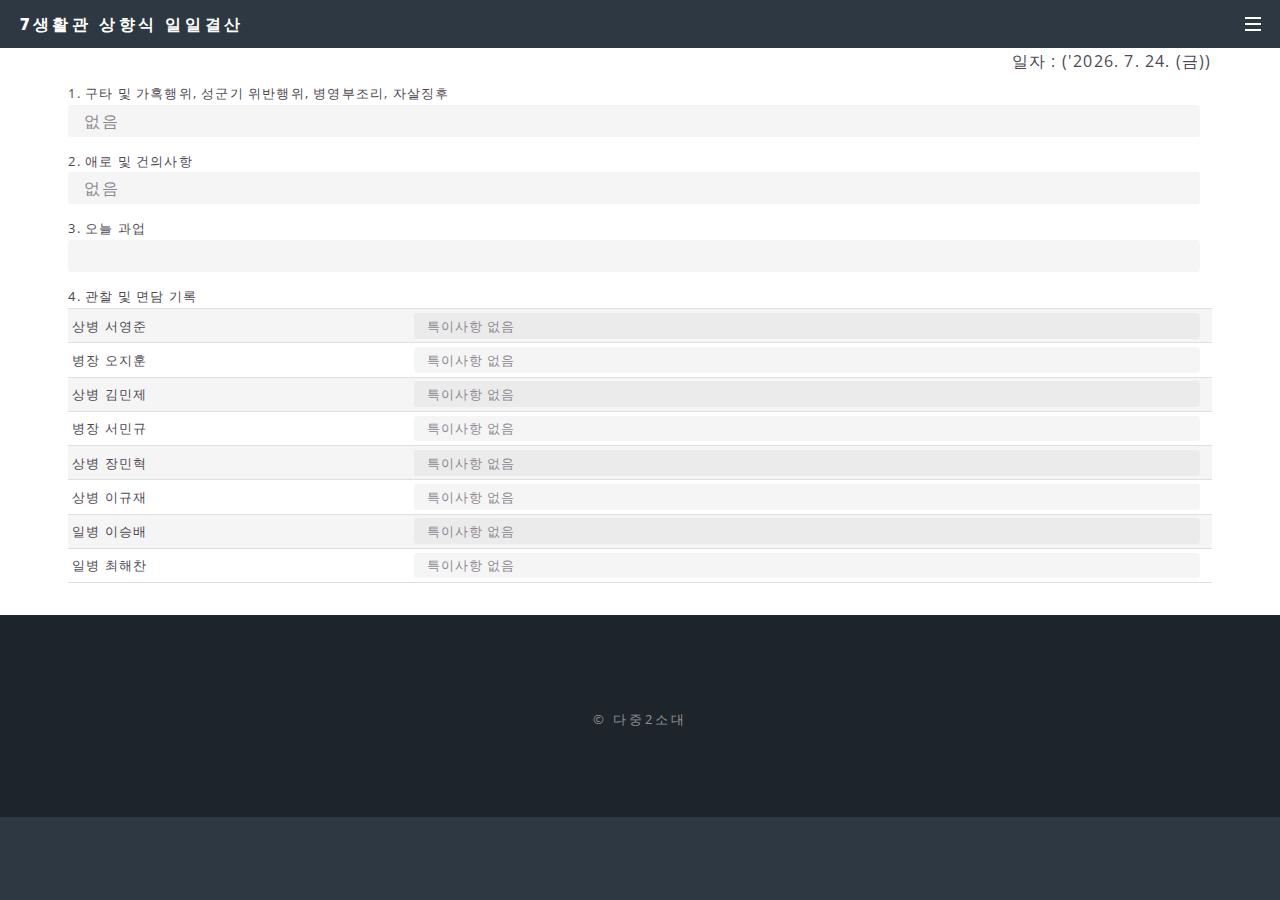
==== Src/html/Eight.html @ 2654ae2c "Create Eight.html" ====
<!--
	@File : Eight.html
	@Dev : Lim Hyun (hyunzion@gmail.com)
	@Since : 2021-04-08
-->

<!DOCTYPE HTML>
<!--
	Spectral by HTML5 UP
	html5up.net | @ajlkn
	Free for personal and commercial use under the CCA 3.0 license (html5up.net/license)
-->

<script>
	let today = new Date();
	let year = today.getFullYear();
	let month = today.getMonth() + 1;
	let date = today.getDate();
	let day_num = today.getDay();
	let day;

	switch(day_num){
		case 1:
			day = "월";
			break;
		case 2:
			day = "화";
			break;
		case 3:
			day = "수";
			break;
		case 4:
			day = "목";
			break;
		case 5:
			day = "금";
			break;
		case 6:
			day = "토";
			break;
		case 7:
			day = "일";
			break;
	}

	let date_write = "일자 : ('" + year + ". "+ month + ". " + date + ". (" + day + "))";
</script>

<html>
	<head>
		<title>Blue Star</title>
		<meta charset="utf-8" />
		<meta name="viewport" content="width=device-width, initial-scale=1, user-scalable=no" />
		<link rel="stylesheet" href="assets/css/main.css" />
		<noscript><link rel="stylesheet" href="assets/css/noscript.css" /></noscript>
	</head>
	<body class="is-preload">

		<!-- Page Wrapper -->
			<div id="page-wrapper">

				<!-- Header -->
					<header id="header">
						<h1><a href="index.html">7생활관 상향식 일일결산</a></h1>
						<nav id="nav">
							<ul>
								<li class="special">
									<a href="#menu" class="menuToggle"><span></span></a>
									<div id="menu">
										<ul>
											<li><a href="index.html"> 홈 화면 </a></li>
										</ul>
									</div>
								</li>
							</ul>
						</nav>
					</header>

				<!-- Main -->
					<article id="main">

						<section class="wrapper style5">
							<div class="inner">
								<div style="float:right">
									<script>
										document.write(date_write);
									</script>
								</div>
								<br><br>

									<p>1. 구타 및 가혹행위, 성군기 위반행위, 병영부조리, 자살징후</p>
									<input type="text" placeholder="없음" />
									<br>

									<p>2. 애로 및 건의사항</p>
									<input type="text" placeholder="없음" />
									<br>

									<p>3. 오늘 과업</p>
									<input type="text"/>
									<br>

									<p>4. 관찰 및 면담 기록</p>
									<div class="table-wrapper">
										<table>
											<tbody>
												<tr>
													<td>상병 서영준</td>
													<td><input type="text" placeholder="특이사항 없음" /></td>
												</tr>
												<tr>
													<td>병장 오지훈</td>
													<td><input type="text" placeholder="특이사항 없음" /></td>
												</tr>
												<tr>
													<td>상병 김민제</td>
													<td><input type="text" placeholder="특이사항 없음" /></td>
												</tr>
												<tr>
													<td>병장 서민규</td>
													<td><input type="text" placeholder="특이사항 없음" /></td>
												</tr>
												<tr>
													<td>상병 장민혁</td>
													<td><input type="text" placeholder="특이사항 없음" /></td>
												</tr>
												<tr>
													<td>상병 이규재</td>
													<td><input type="text" placeholder="특이사항 없음" /></td>
												</tr>
												<tr>
													<td>일병 이승배</td>
													<td><input type="text" placeholder="특이사항 없음" /></td>
												</tr>
												<tr>
													<td>일병 최해찬</td>
													<td><input type="text" placeholder="특이사항 없음" /></td>
												</tr>
											</tbody>
										</table>
									</div>
									<br>
							</div>
						</section>

						</form>

					</article>

				<!-- Footer -->
					<footer id="footer">
						<ul class="copyright">
							<li>&copy; 다중2소대 </li>
						</ul>
					</footer>

			</div>

		<!-- Scripts -->
			<script src="assets/js/jquery.min.js"></script>
			<script src="assets/js/jquery.scrollex.min.js"></script>
			<script src="assets/js/jquery.scrolly.min.js"></script>
			<script src="assets/js/browser.min.js"></script>
			<script src="assets/js/breakpoints.min.js"></script>
			<script src="assets/js/util.js"></script>
			<script src="assets/js/main.js"></script>

	</body>
</html>
---- Src/html/assets/css/main.css ----
@import url(fontawesome-all.min.css);
@import url("https://fonts.googleapis.com/css?family=Open+Sans:400,400italic,600,600italic,800,800italic");

/*
	Spectral by HTML5 UP
	html5up.net | @ajlkn
	Free for personal and commercial use under the CCA 3.0 license (html5up.net/license)
*/

html, body, div, span, applet, object,
iframe, h1, h2, h3, h4, h5, h6, p, blockquote,
pre, a, abbr, acronym, address, big, cite,
code, del, dfn, em, img, ins, kbd, q, s, samp,
small, strike, strong, sub, sup, tt, var, b,
u, i, center, dl, dt, dd, ol, ul, li, fieldset,
form, label, legend, table, caption, tbody,
tfoot, thead, tr, th, td, article, aside,
canvas, details, embed, figure, figcaption,
footer, header, hgroup, menu, nav, output, ruby,
section, summary, time, mark, audio, video {
	margin: 0;
	padding: 0;
	border: 0;
	font-size: 100%;
	font: inherit;
	vertical-align: baseline;}

article, aside, details, figcaption, figure,
footer, header, hgroup, menu, nav, section {
	display: block;}

body {
	line-height: 1;
}

ol, ul {
	list-style: none;
}

blockquote, q {
	quotes: none;
}

	blockquote:before, blockquote:after, q:before, q:after {
		content: '';
		content: none;
	}

table {
	border-collapse: collapse;
	border-spacing: 0;
}

body {
	-webkit-text-size-adjust: none;
}

mark {
	background-color: transparent;
	color: inherit;
}

input::-moz-focus-inner {
	border: 0;
	padding: 0;
}

input, select, textarea {
	-moz-appearance: none;
	-webkit-appearance: none;
	-ms-appearance: none;
	appearance: none;
}

/* Basic */

	@-ms-viewport {
		width: device-width;
	}

	html {
		box-sizing: border-box;
	}

	*, *:before, *:after {
		box-sizing: inherit;
	}

	body {
		background: #2e3842;
	}

		body.is-preload *, body.is-preload *:before, body.is-preload *:after {
			-moz-animation: none !important;
			-webkit-animation: none !important;
			-ms-animation: none !important;
			animation: none !important;
			-moz-transition: none !important;
			-webkit-transition: none !important;
			-ms-transition: none !important;
			transition: none !important;
		}

	body, input, select, textarea {
		color: #fff;
		font-family: "Open Sans", Helvetica, sans-serif;
		font-size: 1em;
		letter-spacing: 0.075em;
		line-height: 1em;
	}

		@media screen and (max-width: 1680px) {

			body, input, select, textarea {
				font-size: 1em;
			}

		}

		@media screen and (max-width: 1280px) {

			body, input, select, textarea {
				font-size: 1em;
			}

		}

		@media screen and (max-width: 736px) {

			body, input, select, textarea {
				font-size: 1em;
				letter-spacing: 0.0375em;
			}

		}

	a {
		-moz-transition: color 0.2s ease, border-bottom-color 0.2s ease;
		-webkit-transition: color 0.2s ease, border-bottom-color 0.2s ease;
		-ms-transition: color 0.2s ease, border-bottom-color 0.2s ease;
		transition: color 0.2s ease, border-bottom-color 0.2s ease;
		border-bottom: dotted 1px;
		color: inherit;
		text-decoration: none;
	}

		a:hover {
			border-bottom-color: transparent;
		}

	strong, b {
		color: #fff;
		font-weight: 600;
	}

	em, i {
		font-style: italic;
	}

	p {
		font-size: 0.8em;
		margin: 0 0 0.3em 0;
	}

	h1, h2, h3, h4, h5, h6 {
		color: #fff;
		font-weight: 800;
		letter-spacing: 0.225em;
		line-height: 1em;
		margin: 0 0 1em 0;
		text-transform: uppercase;
	}

		h1 a, h2 a, h3 a, h4 a, h5 a, h6 a {
			color: inherit;
			text-decoration: none;
		}

	h2 {
		font-size: 1.35em;
		line-height: 1.75em;
	}

		@media screen and (max-width: 736px) {

			h2 {
				font-size: 1.1em;
				line-height: 1.65em;
			}

		}

	h3 {
		font-size: 1.15em;
		line-height: 1.75em;
	}

		@media screen and (max-width: 736px) {

			h3 {
				font-size: 1em;
				line-height: 1.65em;
			}

		}

	h4 {
		font-size: 1em;
		line-height: 1.5em;
	}

	h5 {
		font-size: 0.8em;
		line-height: 1.5em;
	}

	h6 {
		font-size: 0.7em;
		line-height: 1.5em;
	}

	sub {
		font-size: 0.8em;
		position: relative;
		top: 0.5em;
	}

	sup {
		font-size: 0.8em;
		position: relative;
		top: -0.5em;
	}

	hr {
		border: 0;
		border-bottom: solid 2px #fff;
		margin: 3em 0;
	}

		hr.major {
			margin: 4.5em 0;
		}

	blockquote {
		border-left: solid 4px #fff;
		font-style: italic;
		margin: 0 0 2em 0;
		padding: 0.5em 0 0.5em 2em;
	}

	code {
		background: rgba(144, 144, 144, 0.25);
		border-radius: 3px;
		font-family: "Courier New", monospace;
		font-size: 0.9em;
		letter-spacing: 0;
		margin: 0 0.25em;
		padding: 0.25em 0.65em;
	}

	pre {
		-webkit-overflow-scrolling: touch;
		font-family: "Courier New", monospace;
		font-size: 0.9em;
		margin: 0 0 2em 0;
	}

		pre code {
			display: block;
			line-height: 1.75em;
			padding: 1em 1.5em;
			overflow-x: auto;
		}

	.align-left {
		text-align: left;
	}

	.align-center {
		text-align: center;
	}

	.align-right {
		text-align: right;
	}

/* Row */

	.row {
		display: flex;
		flex-wrap: wrap;
		box-sizing: border-box;
		align-items: stretch;
	}

		.row > * {
			box-sizing: border-box;
		}

		.row.gtr-uniform > * > :last-child {
			margin-bottom: 0;
		}

		.row.aln-left {
			justify-content: flex-start;
		}

		.row.aln-center {
			justify-content: center;
		}

		.row.aln-right {
			justify-content: flex-end;
		}

		.row.aln-top {
			align-items: flex-start;
		}

		.row.aln-middle {
			align-items: center;
		}

		.row.aln-bottom {
			align-items: flex-end;
		}

		.row > .imp {
			order: -1;
		}

		.row > .col-1 {
			width: 8.33333%;
		}

		.row > .off-1 {
			margin-left: 8.33333%;
		}

		.row > .col-2 {
			width: 16.66667%;
		}

		.row > .off-2 {
			margin-left: 16.66667%;
		}

		.row > .col-3 {
			width: 25%;
		}

		.row > .off-3 {
			margin-left: 25%;
		}

		.row > .col-4 {
			width: 33.33333%;
		}

		.row > .off-4 {
			margin-left: 33.33333%;
		}

		.row > .col-5 {
			width: 41.66667%;
		}

		.row > .off-5 {
			margin-left: 41.66667%;
		}

		.row > .col-6 {
			width: 50%;
		}

		.row > .off-6 {
			margin-left: 50%;
		}

		.row > .col-7 {
			width: 58.33333%;
		}

		.row > .off-7 {
			margin-left: 58.33333%;
		}

		.row > .col-8 {
			width: 66.66667%;
		}

		.row > .off-8 {
			margin-left: 66.66667%;
		}

		.row > .col-9 {
			width: 75%;
		}

		.row > .off-9 {
			margin-left: 75%;
		}

		.row > .col-10 {
			width: 83.33333%;
		}

		.row > .off-10 {
			margin-left: 83.33333%;
		}

		.row > .col-11 {
			width: 91.66667%;
		}

		.row > .off-11 {
			margin-left: 91.66667%;
		}

		.row > .col-12 {
			width: 100%;
		}

		.row > .off-12 {
			margin-left: 100%;
		}

		.row.gtr-0 {
			margin-top: 0;
			margin-left: 0em;
		}

			.row.gtr-0 > * {
				padding: 0 0 0 0em;
			}

			.row.gtr-0.gtr-uniform {
				margin-top: 0em;
			}

				.row.gtr-0.gtr-uniform > * {
					padding-top: 0em;
				}

		.row.gtr-25 {
			margin-top: 0;
			margin-left: -0.375em;
		}

			.row.gtr-25 > * {
				padding: 0 0 0 0.375em;
			}

			.row.gtr-25.gtr-uniform {
				margin-top: -0.375em;
			}

				.row.gtr-25.gtr-uniform > * {
					padding-top: 0.375em;
				}

		.row.gtr-50 {
			margin-top: 0;
			margin-left: -0.75em;
		}

			.row.gtr-50 > * {
				padding: 0 0 0 0.75em;
			}

			.row.gtr-50.gtr-uniform {
				margin-top: -0.75em;
			}

				.row.gtr-50.gtr-uniform > * {
					padding-top: 0.75em;
				}

		.row {
			margin-top: 0;
			margin-left: -1.5em;
		}

			.row > * {
				padding: 0 0 0 1.5em;
			}

			.row.gtr-uniform {
				margin-top: -1.5em;
			}

				.row.gtr-uniform > * {
					padding-top: 1.5em;
				}

		.row.gtr-150 {
			margin-top: 0;
			margin-left: -2.25em;
		}

			.row.gtr-150 > * {
				padding: 0 0 0 2.25em;
			}

			.row.gtr-150.gtr-uniform {
				margin-top: -2.25em;
			}

				.row.gtr-150.gtr-uniform > * {
					padding-top: 2.25em;
				}

		.row.gtr-200 {
			margin-top: 0;
			margin-left: -3em;
		}

			.row.gtr-200 > * {
				padding: 0 0 0 3em;
			}

			.row.gtr-200.gtr-uniform {
				margin-top: -3em;
			}

				.row.gtr-200.gtr-uniform > * {
					padding-top: 3em;
				}

		@media screen and (max-width: 1680px) {

			.row {
				display: flex;
				flex-wrap: wrap;
				box-sizing: border-box;
				align-items: stretch;
			}

				.row > * {
					box-sizing: border-box;
				}

				.row.gtr-uniform > * > :last-child {
					margin-bottom: 0;
				}

				.row.aln-left {
					justify-content: flex-start;
				}

				.row.aln-center {
					justify-content: center;
				}

				.row.aln-right {
					justify-content: flex-end;
				}

				.row.aln-top {
					align-items: flex-start;
				}

				.row.aln-middle {
					align-items: center;
				}

				.row.aln-bottom {
					align-items: flex-end;
				}

				.row > .imp-xlarge {
					order: -1;
				}

				.row > .col-1-xlarge {
					width: 8.33333%;
				}

				.row > .off-1-xlarge {
					margin-left: 8.33333%;
				}

				.row > .col-2-xlarge {
					width: 16.66667%;
				}

				.row > .off-2-xlarge {
					margin-left: 16.66667%;
				}

				.row > .col-3-xlarge {
					width: 25%;
				}

				.row > .off-3-xlarge {
					margin-left: 25%;
				}

				.row > .col-4-xlarge {
					width: 33.33333%;
				}

				.row > .off-4-xlarge {
					margin-left: 33.33333%;
				}

				.row > .col-5-xlarge {
					width: 41.66667%;
				}

				.row > .off-5-xlarge {
					margin-left: 41.66667%;
				}

				.row > .col-6-xlarge {
					width: 50%;
				}

				.row > .off-6-xlarge {
					margin-left: 50%;
				}

				.row > .col-7-xlarge {
					width: 58.33333%;
				}

				.row > .off-7-xlarge {
					margin-left: 58.33333%;
				}

				.row > .col-8-xlarge {
					width: 66.66667%;
				}

				.row > .off-8-xlarge {
					margin-left: 66.66667%;
				}

				.row > .col-9-xlarge {
					width: 75%;
				}

				.row > .off-9-xlarge {
					margin-left: 75%;
				}

				.row > .col-10-xlarge {
					width: 83.33333%;
				}

				.row > .off-10-xlarge {
					margin-left: 83.33333%;
				}

				.row > .col-11-xlarge {
					width: 91.66667%;
				}

				.row > .off-11-xlarge {
					margin-left: 91.66667%;
				}

				.row > .col-12-xlarge {
					width: 100%;
				}

				.row > .off-12-xlarge {
					margin-left: 100%;
				}

				.row.gtr-0 {
					margin-top: 0;
					margin-left: 0em;
				}

					.row.gtr-0 > * {
						padding: 0 0 0 0em;
					}

					.row.gtr-0.gtr-uniform {
						margin-top: 0em;
					}

						.row.gtr-0.gtr-uniform > * {
							padding-top: 0em;
						}

				.row.gtr-25 {
					margin-top: 0;
					margin-left: -0.375em;
				}

					.row.gtr-25 > * {
						padding: 0 0 0 0.375em;
					}

					.row.gtr-25.gtr-uniform {
						margin-top: -0.375em;
					}

						.row.gtr-25.gtr-uniform > * {
							padding-top: 0.375em;
						}

				.row.gtr-50 {
					margin-top: 0;
					margin-left: -0.75em;
				}

					.row.gtr-50 > * {
						padding: 0 0 0 0.75em;
					}

					.row.gtr-50.gtr-uniform {
						margin-top: -0.75em;
					}

						.row.gtr-50.gtr-uniform > * {
							padding-top: 0.75em;
						}

				.row {
					margin-top: 0;
					margin-left: -1.5em;
				}

					.row > * {
						padding: 0 0 0 1.5em;
					}

					.row.gtr-uniform {
						margin-top: -1.5em;
					}

						.row.gtr-uniform > * {
							padding-top: 1.5em;
						}

				.row.gtr-150 {
					margin-top: 0;
					margin-left: -2.25em;
				}

					.row.gtr-150 > * {
						padding: 0 0 0 2.25em;
					}

					.row.gtr-150.gtr-uniform {
						margin-top: -2.25em;
					}

						.row.gtr-150.gtr-uniform > * {
							padding-top: 2.25em;
						}

				.row.gtr-200 {
					margin-top: 0;
					margin-left: -3em;
				}

					.row.gtr-200 > * {
						padding: 0 0 0 3em;
					}

					.row.gtr-200.gtr-uniform {
						margin-top: -3em;
					}

						.row.gtr-200.gtr-uniform > * {
							padding-top: 3em;
						}

		}

		@media screen and (max-width: 1280px) {

			.row {
				display: flex;
				flex-wrap: wrap;
				box-sizing: border-box;
				align-items: stretch;
			}

				.row > * {
					box-sizing: border-box;
				}

				.row.gtr-uniform > * > :last-child {
					margin-bottom: 0;
				}

				.row.aln-left {
					justify-content: flex-start;
				}

				.row.aln-center {
					justify-content: center;
				}

				.row.aln-right {
					justify-content: flex-end;
				}

				.row.aln-top {
					align-items: flex-start;
				}

				.row.aln-middle {
					align-items: center;
				}

				.row.aln-bottom {
					align-items: flex-end;
				}

				.row > .imp-large {
					order: -1;
				}

				.row > .col-1-large {
					width: 8.33333%;
				}

				.row > .off-1-large {
					margin-left: 8.33333%;
				}

				.row > .col-2-large {
					width: 16.66667%;
				}

				.row > .off-2-large {
					margin-left: 16.66667%;
				}

				.row > .col-3-large {
					width: 25%;
				}

				.row > .off-3-large {
					margin-left: 25%;
				}

				.row > .col-4-large {
					width: 33.33333%;
				}

				.row > .off-4-large {
					margin-left: 33.33333%;
				}

				.row > .col-5-large {
					width: 41.66667%;
				}

				.row > .off-5-large {
					margin-left: 41.66667%;
				}

				.row > .col-6-large {
					width: 50%;
				}

				.row > .off-6-large {
					margin-left: 50%;
				}

				.row > .col-7-large {
					width: 58.33333%;
				}

				.row > .off-7-large {
					margin-left: 58.33333%;
				}

				.row > .col-8-large {
					width: 66.66667%;
				}

				.row > .off-8-large {
					margin-left: 66.66667%;
				}

				.row > .col-9-large {
					width: 75%;
				}

				.row > .off-9-large {
					margin-left: 75%;
				}

				.row > .col-10-large {
					width: 83.33333%;
				}

				.row > .off-10-large {
					margin-left: 83.33333%;
				}

				.row > .col-11-large {
					width: 91.66667%;
				}

				.row > .off-11-large {
					margin-left: 91.66667%;
				}

				.row > .col-12-large {
					width: 100%;
				}

				.row > .off-12-large {
					margin-left: 100%;
				}

				.row.gtr-0 {
					margin-top: 0;
					margin-left: 0em;
				}

					.row.gtr-0 > * {
						padding: 0 0 0 0em;
					}

					.row.gtr-0.gtr-uniform {
						margin-top: 0em;
					}

						.row.gtr-0.gtr-uniform > * {
							padding-top: 0em;
						}

				.row.gtr-25 {
					margin-top: 0;
					margin-left: -0.375em;
				}

					.row.gtr-25 > * {
						padding: 0 0 0 0.375em;
					}

					.row.gtr-25.gtr-uniform {
						margin-top: -0.375em;
					}

						.row.gtr-25.gtr-uniform > * {
							padding-top: 0.375em;
						}

				.row.gtr-50 {
					margin-top: 0;
					margin-left: -0.75em;
				}

					.row.gtr-50 > * {
						padding: 0 0 0 0.75em;
					}

					.row.gtr-50.gtr-uniform {
						margin-top: -0.75em;
					}

						.row.gtr-50.gtr-uniform > * {
							padding-top: 0.75em;
						}

				.row {
					margin-top: 0;
					margin-left: -1.5em;
				}

					.row > * {
						padding: 0 0 0 1.5em;
					}

					.row.gtr-uniform {
						margin-top: -1.5em;
					}

						.row.gtr-uniform > * {
							padding-top: 1.5em;
						}

				.row.gtr-150 {
					margin-top: 0;
					margin-left: -2.25em;
				}

					.row.gtr-150 > * {
						padding: 0 0 0 2.25em;
					}

					.row.gtr-150.gtr-uniform {
						margin-top: -2.25em;
					}

						.row.gtr-150.gtr-uniform > * {
							padding-top: 2.25em;
						}

				.row.gtr-200 {
					margin-top: 0;
					margin-left: -3em;
				}

					.row.gtr-200 > * {
						padding: 0 0 0 3em;
					}

					.row.gtr-200.gtr-uniform {
						margin-top: -3em;
					}

						.row.gtr-200.gtr-uniform > * {
							padding-top: 3em;
						}

		}

		@media screen and (max-width: 980px) {

			.row {
				display: flex;
				flex-wrap: wrap;
				box-sizing: border-box;
				align-items: stretch;
			}

				.row > * {
					box-sizing: border-box;
				}

				.row.gtr-uniform > * > :last-child {
					margin-bottom: 0;
				}

				.row.aln-left {
					justify-content: flex-start;
				}

				.row.aln-center {
					justify-content: center;
				}

				.row.aln-right {
					justify-content: flex-end;
				}

				.row.aln-top {
					align-items: flex-start;
				}

				.row.aln-middle {
					align-items: center;
				}

				.row.aln-bottom {
					align-items: flex-end;
				}

				.row > .imp-medium {
					order: -1;
				}

				.row > .col-1-medium {
					width: 8.33333%;
				}

				.row > .off-1-medium {
					margin-left: 8.33333%;
				}

				.row > .col-2-medium {
					width: 16.66667%;
				}

				.row > .off-2-medium {
					margin-left: 16.66667%;
				}

				.row > .col-3-medium {
					width: 25%;
				}

				.row > .off-3-medium {
					margin-left: 25%;
				}

				.row > .col-4-medium {
					width: 33.33333%;
				}

				.row > .off-4-medium {
					margin-left: 33.33333%;
				}

				.row > .col-5-medium {
					width: 41.66667%;
				}

				.row > .off-5-medium {
					margin-left: 41.66667%;
				}

				.row > .col-6-medium {
					width: 50%;
				}

				.row > .off-6-medium {
					margin-left: 50%;
				}

				.row > .col-7-medium {
					width: 58.33333%;
				}

				.row > .off-7-medium {
					margin-left: 58.33333%;
				}

				.row > .col-8-medium {
					width: 66.66667%;
				}

				.row > .off-8-medium {
					margin-left: 66.66667%;
				}

				.row > .col-9-medium {
					width: 75%;
				}

				.row > .off-9-medium {
					margin-left: 75%;
				}

				.row > .col-10-medium {
					width: 83.33333%;
				}

				.row > .off-10-medium {
					margin-left: 83.33333%;
				}

				.row > .col-11-medium {
					width: 91.66667%;
				}

				.row > .off-11-medium {
					margin-left: 91.66667%;
				}

				.row > .col-12-medium {
					width: 100%;
				}

				.row > .off-12-medium {
					margin-left: 100%;
				}

				.row.gtr-0 {
					margin-top: 0;
					margin-left: 0em;
				}

					.row.gtr-0 > * {
						padding: 0 0 0 0em;
					}

					.row.gtr-0.gtr-uniform {
						margin-top: 0em;
					}

						.row.gtr-0.gtr-uniform > * {
							padding-top: 0em;
						}

				.row.gtr-25 {
					margin-top: 0;
					margin-left: -0.375em;
				}

					.row.gtr-25 > * {
						padding: 0 0 0 0.375em;
					}

					.row.gtr-25.gtr-uniform {
						margin-top: -0.375em;
					}

						.row.gtr-25.gtr-uniform > * {
							padding-top: 0.375em;
						}

				.row.gtr-50 {
					margin-top: 0;
					margin-left: -0.75em;
				}

					.row.gtr-50 > * {
						padding: 0 0 0 0.75em;
					}

					.row.gtr-50.gtr-uniform {
						margin-top: -0.75em;
					}

						.row.gtr-50.gtr-uniform > * {
							padding-top: 0.75em;
						}

				.row {
					margin-top: 0;
					margin-left: -1.5em;
				}

					.row > * {
						padding: 0 0 0 1.5em;
					}

					.row.gtr-uniform {
						margin-top: -1.5em;
					}

						.row.gtr-uniform > * {
							padding-top: 1.5em;
						}

				.row.gtr-150 {
					margin-top: 0;
					margin-left: -2.25em;
				}

					.row.gtr-150 > * {
						padding: 0 0 0 2.25em;
					}

					.row.gtr-150.gtr-uniform {
						margin-top: -2.25em;
					}

						.row.gtr-150.gtr-uniform > * {
							padding-top: 2.25em;
						}

				.row.gtr-200 {
					margin-top: 0;
					margin-left: -3em;
				}

					.row.gtr-200 > * {
						padding: 0 0 0 3em;
					}

					.row.gtr-200.gtr-uniform {
						margin-top: -3em;
					}

						.row.gtr-200.gtr-uniform > * {
							padding-top: 3em;
						}

		}

		@media screen and (max-width: 736px) {

			.row {
				display: flex;
				flex-wrap: wrap;
				box-sizing: border-box;
				align-items: stretch;
			}

				.row > * {
					box-sizing: border-box;
				}

				.row.gtr-uniform > * > :last-child {
					margin-bottom: 0;
				}

				.row.aln-left {
					justify-content: flex-start;
				}

				.row.aln-center {
					justify-content: center;
				}

				.row.aln-right {
					justify-content: flex-end;
				}

				.row.aln-top {
					align-items: flex-start;
				}

				.row.aln-middle {
					align-items: center;
				}

				.row.aln-bottom {
					align-items: flex-end;
				}

				.row > .imp-small {
					order: -1;
				}

				.row > .col-1-small {
					width: 8.33333%;
				}

				.row > .off-1-small {
					margin-left: 8.33333%;
				}

				.row > .col-2-small {
					width: 16.66667%;
				}

				.row > .off-2-small {
					margin-left: 16.66667%;
				}

				.row > .col-3-small {
					width: 25%;
				}

				.row > .off-3-small {
					margin-left: 25%;
				}

				.row > .col-4-small {
					width: 33.33333%;
				}

				.row > .off-4-small {
					margin-left: 33.33333%;
				}

				.row > .col-5-small {
					width: 41.66667%;
				}

				.row > .off-5-small {
					margin-left: 41.66667%;
				}

				.row > .col-6-small {
					width: 50%;
				}

				.row > .off-6-small {
					margin-left: 50%;
				}

				.row > .col-7-small {
					width: 58.33333%;
				}

				.row > .off-7-small {
					margin-left: 58.33333%;
				}

				.row > .col-8-small {
					width: 66.66667%;
				}

				.row > .off-8-small {
					margin-left: 66.66667%;
				}

				.row > .col-9-small {
					width: 75%;
				}

				.row > .off-9-small {
					margin-left: 75%;
				}

				.row > .col-10-small {
					width: 83.33333%;
				}

				.row > .off-10-small {
					margin-left: 83.33333%;
				}

				.row > .col-11-small {
					width: 91.66667%;
				}

				.row > .off-11-small {
					margin-left: 91.66667%;
				}

				.row > .col-12-small {
					width: 100%;
				}

				.row > .off-12-small {
					margin-left: 100%;
				}

				.row.gtr-0 {
					margin-top: 0;
					margin-left: 0em;
				}

					.row.gtr-0 > * {
						padding: 0 0 0 0em;
					}

					.row.gtr-0.gtr-uniform {
						margin-top: 0em;
					}

						.row.gtr-0.gtr-uniform > * {
							padding-top: 0em;
						}

				.row.gtr-25 {
					margin-top: 0;
					margin-left: -0.375em;
				}

					.row.gtr-25 > * {
						padding: 0 0 0 0.375em;
					}

					.row.gtr-25.gtr-uniform {
						margin-top: -0.375em;
					}

						.row.gtr-25.gtr-uniform > * {
							padding-top: 0.375em;
						}

				.row.gtr-50 {
					margin-top: 0;
					margin-left: -0.75em;
				}

					.row.gtr-50 > * {
						padding: 0 0 0 0.75em;
					}

					.row.gtr-50.gtr-uniform {
						margin-top: -0.75em;
					}

						.row.gtr-50.gtr-uniform > * {
							padding-top: 0.75em;
						}

				.row {
					margin-top: 0;
					margin-left: -1.5em;
				}

					.row > * {
						padding: 0 0 0 1.5em;
					}

					.row.gtr-uniform {
						margin-top: -1.5em;
					}

						.row.gtr-uniform > * {
							padding-top: 1.5em;
						}

				.row.gtr-150 {
					margin-top: 0;
					margin-left: -2.25em;
				}

					.row.gtr-150 > * {
						padding: 0 0 0 2.25em;
					}

					.row.gtr-150.gtr-uniform {
						margin-top: -2.25em;
					}

						.row.gtr-150.gtr-uniform > * {
							padding-top: 2.25em;
						}

				.row.gtr-200 {
					margin-top: 0;
					margin-left: -3em;
				}

					.row.gtr-200 > * {
						padding: 0 0 0 3em;
					}

					.row.gtr-200.gtr-uniform {
						margin-top: -3em;
					}

						.row.gtr-200.gtr-uniform > * {
							padding-top: 3em;
						}

		}

		@media screen and (max-width: 480px) {

			.row {
				display: flex;
				flex-wrap: wrap;
				box-sizing: border-box;
				align-items: stretch;
			}

				.row > * {
					box-sizing: border-box;
				}

				.row.gtr-uniform > * > :last-child {
					margin-bottom: 0;
				}

				.row.aln-left {
					justify-content: flex-start;
				}

				.row.aln-center {
					justify-content: center;
				}

				.row.aln-right {
					justify-content: flex-end;
				}

				.row.aln-top {
					align-items: flex-start;
				}

				.row.aln-middle {
					align-items: center;
				}

				.row.aln-bottom {
					align-items: flex-end;
				}

				.row > .imp-xsmall {
					order: -1;
				}

				.row > .col-1-xsmall {
					width: 8.33333%;
				}

				.row > .off-1-xsmall {
					margin-left: 8.33333%;
				}

				.row > .col-2-xsmall {
					width: 16.66667%;
				}

				.row > .off-2-xsmall {
					margin-left: 16.66667%;
				}

				.row > .col-3-xsmall {
					width: 25%;
				}

				.row > .off-3-xsmall {
					margin-left: 25%;
				}

				.row > .col-4-xsmall {
					width: 33.33333%;
				}

				.row > .off-4-xsmall {
					margin-left: 33.33333%;
				}

				.row > .col-5-xsmall {
					width: 41.66667%;
				}

				.row > .off-5-xsmall {
					margin-left: 41.66667%;
				}

				.row > .col-6-xsmall {
					width: 50%;
				}

				.row > .off-6-xsmall {
					margin-left: 50%;
				}

				.row > .col-7-xsmall {
					width: 58.33333%;
				}

				.row > .off-7-xsmall {
					margin-left: 58.33333%;
				}

				.row > .col-8-xsmall {
					width: 66.66667%;
				}

				.row > .off-8-xsmall {
					margin-left: 66.66667%;
				}

				.row > .col-9-xsmall {
					width: 75%;
				}

				.row > .off-9-xsmall {
					margin-left: 75%;
				}

				.row > .col-10-xsmall {
					width: 83.33333%;
				}

				.row > .off-10-xsmall {
					margin-left: 83.33333%;
				}

				.row > .col-11-xsmall {
					width: 91.66667%;
				}

				.row > .off-11-xsmall {
					margin-left: 91.66667%;
				}

				.row > .col-12-xsmall {
					width: 100%;
				}

				.row > .off-12-xsmall {
					margin-left: 100%;
				}

				.row.gtr-0 {
					margin-top: 0;
					margin-left: 0em;
				}

					.row.gtr-0 > * {
						padding: 0 0 0 0em;
					}

					.row.gtr-0.gtr-uniform {
						margin-top: 0em;
					}

						.row.gtr-0.gtr-uniform > * {
							padding-top: 0em;
						}

				.row.gtr-25 {
					margin-top: 0;
					margin-left: -0.375em;
				}

					.row.gtr-25 > * {
						padding: 0 0 0 0.375em;
					}

					.row.gtr-25.gtr-uniform {
						margin-top: -0.375em;
					}

						.row.gtr-25.gtr-uniform > * {
							padding-top: 0.375em;
						}

				.row.gtr-50 {
					margin-top: 0;
					margin-left: -0.75em;
				}

					.row.gtr-50 > * {
						padding: 0 0 0 0.75em;
					}

					.row.gtr-50.gtr-uniform {
						margin-top: -0.75em;
					}

						.row.gtr-50.gtr-uniform > * {
							padding-top: 0.75em;
						}

				.row {
					margin-top: 0;
					margin-left: -1.5em;
				}

					.row > * {
						padding: 0 0 0 1.5em;
					}

					.row.gtr-uniform {
						margin-top: -1.5em;
					}

						.row.gtr-uniform > * {
							padding-top: 1.5em;
						}

				.row.gtr-150 {
					margin-top: 0;
					margin-left: -2.25em;
				}

					.row.gtr-150 > * {
						padding: 0 0 0 2.25em;
					}

					.row.gtr-150.gtr-uniform {
						margin-top: -2.25em;
					}

						.row.gtr-150.gtr-uniform > * {
							padding-top: 2.25em;
						}

				.row.gtr-200 {
					margin-top: 0;
					margin-left: -3em;
				}

					.row.gtr-200 > * {
						padding: 0 0 0 3em;
					}

					.row.gtr-200.gtr-uniform {
						margin-top: -3em;
					}

						.row.gtr-200.gtr-uniform > * {
							padding-top: 3em;
						}

		}

/* Section/Article */

	section.special, article.special {
		text-align: center;
	}

	header p {
		color: rgba(255, 255, 255, 0.5);
		position: relative;
		top: -0.25em;
	}

	header h3 + p {
		font-size: 1.1em;
	}

	header h4 + p,
	header h5 + p,
	header h6 + p {
		font-size: 0.9em;
	}

	header.major {
		margin: 0 0 3.5em 0;
	}

		header.major h2, header.major h3, header.major h4, header.major h5, header.major h6 {
			border-bottom: solid 2px #fff;
			display: inline-block;
			padding-bottom: 1em;
			position: relative;
		}

			header.major h2:after, header.major h3:after, header.major h4:after, header.major h5:after, header.major h6:after {
				content: '';
				display: block;
				height: 1px;
			}

		header.major p {
			color: #fff;
			top: 0;
		}

		@media screen and (max-width: 736px) {

			header.major {
				margin: 0 0 2em 0;
			}

		}

	@media screen and (max-width: 980px) {

		header br {
			display: none;
		}

	}

/* Form */

	form {
		margin: 0 0 2em 0;
	}

	label {
		color: #fff;
		display: block;
		font-size: 0.9em;
		font-weight: 600;
		margin: 0 0 1em 0;
	}

	input[type="text"],
	input[type="password"],
	input[type="email"],
	select,
	textarea {
		-moz-appearance: none;
		-webkit-appearance: none;
		-ms-appearance: none;
		appearance: none;
		background-color: rgba(144, 144, 144, 0.25);
		border-radius: 3px;
		border: none;
		color: blue;
		display: block;
		outline: 0;
		padding: 1em;
		text-decoration: none;
		width: 99%;
	}

		input[type="text"]:invalid,
		input[type="password"]:invalid,
		input[type="email"]:invalid,
		select:invalid,
		textarea:invalid {
			box-shadow: none;
		}

		input[type="text"]:focus,
		input[type="password"]:focus,
		input[type="email"]:focus,
		select:focus,
		textarea:focus {
			box-shadow: 0 0 0 2px #21b2a6;
		}

	select {
		background-size: 1.25em;
		background-repeat: no-repeat;
		background-position: calc(100% - 1em) center;
		height: 2.75em;
		padding-right: 2.75em;
		text-overflow: ellipsis;
	}

		select:focus::-ms-value {
			background-color: transparent;
		}

		select::-ms-expand {
			display: none;
		}

	input[type="text"],
	input[type="password"],
	input[type="email"],
	select {
		height: 2em;
	}

	textarea {
		padding: 0.75em 1em;
	}

	input[type="checkbox"],
	input[type="radio"] {
		-moz-appearance: none;
		-webkit-appearance: none;
		-ms-appearance: none;
		appearance: none;
		display: block;
		float: left;
		margin-right: -2em;
		opacity: 0;
		width: 1em;
		z-index: -1;
	}

		input[type="checkbox"] + label,
		input[type="radio"] + label {
			text-decoration: none;
			color: #fff;
			cursor: pointer;
			display: inline-block;
			font-size: 1em;
			font-weight: 400;
			padding-left: 2.4em;
			padding-right: 0.75em;
			position: relative;
		}

			input[type="checkbox"] + label:before,
			input[type="radio"] + label:before {
				-moz-osx-font-smoothing: grayscale;
				-webkit-font-smoothing: antialiased;
				display: inline-block;
				font-style: normal;
				font-variant: normal;
				text-rendering: auto;
				line-height: 1;
				text-transform: none !important;
				font-family: 'Font Awesome 5 Free';
				font-weight: 900;
			}

			input[type="checkbox"] + label:before,
			input[type="radio"] + label:before {
				background: rgba(144, 144, 144, 0.25);
				border-radius: 3px;
				content: '';
				display: inline-block;
				font-size: 0.8em;
				height: 2.0625em;
				left: 0;
				line-height: 2.0625em;
				position: absolute;
				text-align: center;
				top: 0;
				width: 2.0625em;
			}

		input[type="checkbox"]:checked + label:before,
		input[type="radio"]:checked + label:before {
			background: #2e3842;
			color: #fff;
			content: '\f00c';
		}

		input[type="checkbox"]:focus + label:before,
		input[type="radio"]:focus + label:before {
			box-shadow: 0 0 0 2px #21b2a6;
		}

	input[type="checkbox"] + label:before {
		border-radius: 3px;
	}

	input[type="radio"] + label:before {
		border-radius: 100%;
	}

	::-webkit-input-placeholder {
		color: rgba(255, 255, 255, 0.5) !important;
		opacity: 1.0;
	}

	:-moz-placeholder {
		color: rgba(255, 255, 255, 0.5) !important;
		opacity: 1.0;
	}

	::-moz-placeholder {
		color: rgba(255, 255, 255, 0.5) !important;
		opacity: 1.0;
	}

	:-ms-input-placeholder {
		color: rgba(255, 255, 255, 0.5) !important;
		opacity: 1.0;
	}

/* Box */

	.box {
		border-radius: 3px;
		border: solid 2px #fff;
		margin-bottom: 2em;
		padding: 1.5em;
	}

		.box > :last-child,
		.box > :last-child > :last-child,
		.box > :last-child > :last-child > :last-child {
			margin-bottom: 0;
		}

		.box.alt {
			border: 0;
			border-radius: 0;
			padding: 0;
		}

/* Icon */

	.icon {
		text-decoration: none;
		border-bottom: none;
		position: relative;
	}

		.icon:before {
			-moz-osx-font-smoothing: grayscale;
			-webkit-font-smoothing: antialiased;
			display: inline-block;
			font-style: normal;
			font-variant: normal;
			text-rendering: auto;
			line-height: 1;
			text-transform: none !important;
			font-family: 'Font Awesome 5 Free';
			font-weight: 400;
		}

		.icon > .label {
			display: none;
		}

		.icon:before {
			line-height: inherit;
		}

		.icon.solid:before {
			font-weight: 900;
		}

		.icon.brands:before {
			font-family: 'Font Awesome 5 Brands';
		}

		.icon.major {
			-moz-transform: rotate(-45deg);
			-webkit-transform: rotate(-45deg);
			-ms-transform: rotate(-45deg);
			transform: rotate(-45deg);
			border-radius: 3px;
			border: solid 2px #fff;
			display: inline-block;
			font-size: 1.35em;
			height: calc(3em + 2px);
			line-height: 3em;
			text-align: center;
			width: calc(3em + 2px);
		}

			.icon.major:before {
				-moz-transform: rotate(45deg);
				-webkit-transform: rotate(45deg);
				-ms-transform: rotate(45deg);
				transform: rotate(45deg);
				display: inline-block;
				font-size: 1.5em;
			}

			@media screen and (max-width: 736px) {

				.icon.major {
					font-size: 1em;
				}

			}

		.icon.style1 {
			color: #00ffcc;
		}

		.icon.style2 {
			color: #00f0ff;
		}

		.icon.style3 {
			color: #76ddff;
		}

/* Image */

	.image {
		border-radius: 3px;
		border: 0;
		display: inline-block;
		position: relative;
	}

		.image img {
			border-radius: 3px;
			display: block;
		}

		.image.left {
			float: left;
			margin: 0 2em 2em 0;
			top: 0.25em;
		}

		.image.right {
			float: right;
			margin: 0 0 2em 2em;
			top: 0.25em;
		}

		.image.left, .image.right {
			max-width: 40%;
		}

			.image.left img, .image.right img {
				width: 100%;
			}

		.image.fit {
			display: block;
			margin: 0 0 2em 0;
			width: 100%;
		}

			.image.fit img {
				width: 100%;
			}

/* List */

	ol {
		list-style: decimal;
		margin: 0 0 2em 0;
		padding-left: 1.25em;
	}

		ol li {
			padding-left: 0.25em;
		}

	ul {
		list-style: disc;
		margin: 0 0 2em 0;
		padding-left: 1em;
	}

		ul li {
			padding-left: 0.5em;
		}

		ul.alt {
			list-style: none;
			padding-left: 0;
		}

			ul.alt li {
				border-top: solid 1px #fff;
				padding: 0.5em 0;
			}

				ul.alt li:first-child {
					border-top: 0;
					padding-top: 0;
				}

	dl {
		margin: 0 0 2em 0;
	}

/* Actions */

	ul.actions {
		display: -moz-flex;
		display: -webkit-flex;
		display: -ms-flex;
		display: flex;
		cursor: default;
		list-style: none;
		margin-left: -1em;
		padding-left: 0;
	}

		ul.actions li {
			padding: 0 0 0 1em;
			vertical-align: middle;
		}

		ul.actions.special {
			-moz-justify-content: center;
			-webkit-justify-content: center;
			-ms-justify-content: center;
			justify-content: center;
			width: 100%;
			margin-left: 0;
		}

			ul.actions.special li:first-child {
				padding-left: 0;
			}

		ul.actions.stacked {
			-moz-flex-direction: column;
			-webkit-flex-direction: column;
			-ms-flex-direction: column;
			flex-direction: column;
			margin-left: 0;
		}

			ul.actions.stacked li {
				padding: 1em 0 0 0;
			}

				ul.actions.stacked li:first-child {
					padding-top: 0;
				}

		ul.actions.fit {
			width: calc(100% + 1em);
		}

			ul.actions.fit li {
				-moz-flex-grow: 1;
				-webkit-flex-grow: 1;
				-ms-flex-grow: 1;
				flex-grow: 1;
				-moz-flex-shrink: 1;
				-webkit-flex-shrink: 1;
				-ms-flex-shrink: 1;
				flex-shrink: 1;
				width: 100%;
			}

				ul.actions.fit li > * {
					width: 100%;
				}

			ul.actions.fit.stacked {
				width: 100%;
			}

		@media screen and (max-width: 480px) {

			ul.actions:not(.fixed) {
				-moz-flex-direction: column;
				-webkit-flex-direction: column;
				-ms-flex-direction: column;
				flex-direction: column;
				margin-left: 0;
				width: 100% !important;
			}

				ul.actions:not(.fixed) li {
					-moz-flex-grow: 1;
					-webkit-flex-grow: 1;
					-ms-flex-grow: 1;
					flex-grow: 1;
					-moz-flex-shrink: 1;
					-webkit-flex-shrink: 1;
					-ms-flex-shrink: 1;
					flex-shrink: 1;
					padding: 1em 0 0 0;
					text-align: center;
					width: 100%;
				}

					ul.actions:not(.fixed) li > * {
						width: 100%;
					}

					ul.actions:not(.fixed) li:first-child {
						padding-top: 0;
					}

					ul.actions:not(.fixed) li input[type="submit"],
					ul.actions:not(.fixed) li input[type="reset"],
					ul.actions:not(.fixed) li input[type="button"],
					ul.actions:not(.fixed) li button,
					ul.actions:not(.fixed) li .button {
						width: 100%;
					}

						ul.actions:not(.fixed) li input[type="submit"].icon:before,
						ul.actions:not(.fixed) li input[type="reset"].icon:before,
						ul.actions:not(.fixed) li input[type="button"].icon:before,
						ul.actions:not(.fixed) li button.icon:before,
						ul.actions:not(.fixed) li .button.icon:before {
							margin-left: -0.5em;
						}

		}

/* Icons */

	ul.icons {
		cursor: default;
		list-style: none;
		padding-left: 0;
	}

		ul.icons li {
			display: inline-block;
			padding: 0 1em 0 0;
		}

			ul.icons li:last-child {
				padding-right: 0 !important;
			}

		ul.icons.major {
			padding: 1em 0;
		}

			ul.icons.major li {
				padding-right: 3.5em;
			}

				@media screen and (max-width: 736px) {

					ul.icons.major li {
						padding: 0 1em !important;
					}

				}

/* Table */

	.table-wrapper {
		-webkit-overflow-scrolling: touch;
		overflow-x: auto;
	}

	table {
		margin: 0 0 1em 0;
		width: 100%;
	}

		table tbody tr {
			border: solid 1px #fff;
			border-left: 0;
			border-right: 0;
		}

			table tbody tr:nth-child(2n + 1) {
				background-color: rgba(144, 144, 144, 0.25);
			}

		table td {
			padding: 0.3em 0.3em;
			font-size: 0.8em;
		}

		table th {
			color: #fff;
			font-size: 0.9em;
			font-weight: 600;
			padding: 0 0.75em 0.75em 0.75em;
			text-align: left;
		}

		table thead {
			border-bottom: solid 2px #fff;
		}

		table tfoot {
			border-top: solid 2px #fff;
		}

		table.alt {
			border-collapse: separate;
		}

			table.alt tbody tr td {
				border: solid 1px #fff;
				border-left-width: 0;
				border-top-width: 0;
			}

				table.alt tbody tr td:first-child {
					border-left-width: 1px;
				}

			table.alt tbody tr:first-child td {
				border-top-width: 1px;
			}

			table.alt thead {
				border-bottom: 0;
			}

			table.alt tfoot {
				border-top: 0;
			}

/* Button */

	input[type="submit"],
	input[type="reset"],
	input[type="button"],
	button,
	.button {
		-moz-appearance: none;
		-webkit-appearance: none;
		-ms-appearance: none;
		appearance: none;
		-moz-transition: background-color 0.2s ease-in-out, color 0.2s ease-in-out;
		-webkit-transition: background-color 0.2s ease-in-out, color 0.2s ease-in-out;
		-ms-transition: background-color 0.2s ease-in-out, color 0.2s ease-in-out;
		transition: background-color 0.2s ease-in-out, color 0.2s ease-in-out;
		background-color: transparent;
		border-radius: 3px;
		border: 0;
		box-shadow: inset 0 0 0 2px #fff;
		color: #fff;
		cursor: pointer;
		display: inline-block;
		font-size: 0.8em;
		font-weight: 600;
		height: 3.125em;
		letter-spacing: 0.225em;
		line-height: 3.125em;
		max-width: 30em;
		padding: 0 2.75em;
		text-align: center;
		text-decoration: none;
		text-transform: uppercase;
		white-space: nowrap;
		overflow: hidden;
		text-overflow: ellipsis;
	}

		input[type="submit"]:hover,
		input[type="reset"]:hover,
		input[type="button"]:hover,
		button:hover,
		.button:hover {
			background-color: rgba(144, 144, 144, 0.25);
		}

		input[type="submit"]:active,
		input[type="reset"]:active,
		input[type="button"]:active,
		button:active,
		.button:active {
			background-color: rgba(144, 144, 144, 0.5);
		}

		input[type="submit"].icon:before,
		input[type="reset"].icon:before,
		input[type="button"].icon:before,
		button.icon:before,
		.button.icon:before {
			margin-right: 0.5em;
		}

		input[type="submit"].fit,
		input[type="reset"].fit,
		input[type="button"].fit,
		button.fit,
		.button.fit {
			width: 100%;
		}

		input[type="submit"].small,
		input[type="reset"].small,
		input[type="button"].small,
		button.small,
		.button.small {
			font-size: 0.8em;
		}

		input[type="submit"].large,
		input[type="reset"].large,
		input[type="button"].large,
		button.large,
		.button.large {
			font-size: 1.35em;
		}

		input[type="submit"].primary,
		input[type="reset"].primary,
		input[type="button"].primary,
		button.primary,
		.button.primary {
			background-color: #ed4933;
			box-shadow: none !important;
			color: #ffffff !important;
		}

			input[type="submit"].primary:hover,
			input[type="reset"].primary:hover,
			input[type="button"].primary:hover,
			button.primary:hover,
			.button.primary:hover {
				background-color: #ef5e4a !important;
			}

			input[type="submit"].primary:active,
			input[type="reset"].primary:active,
			input[type="button"].primary:active,
			button.primary:active,
			.button.primary:active {
				background-color: #eb341c !important;
			}

		input[type="submit"].disabled, input[type="submit"]:disabled,
		input[type="reset"].disabled,
		input[type="reset"]:disabled,
		input[type="button"].disabled,
		input[type="button"]:disabled,
		button.disabled,
		button:disabled,
		.button.disabled,
		.button:disabled {
			pointer-events: none;
			opacity: 0.25;
		}

		@media screen and (max-width: 736px) {

			input[type="submit"],
			input[type="reset"],
			input[type="button"],
			button,
			.button {
				height: 3.75em;
				line-height: 3.75em;
			}

		}

/* Features */

	.features {
		display: -moz-flex;
		display: -webkit-flex;
		display: -ms-flex;
		display: flex;
		-moz-flex-wrap: wrap;
		-webkit-flex-wrap: wrap;
		-ms-flex-wrap: wrap;
		flex-wrap: wrap;
		-moz-justify-content: center;
		-webkit-justify-content: center;
		-ms-justify-content: center;
		justify-content: center;
		list-style: none;
		padding: 0;
		width: 100%;
	}

		.features li {
			padding: 4em 4em 2em 6em ;
			display: block;
			position: relative;
			text-align: left;
			width: 50%;
		}

			.features li:nth-child(1) {
				background-color: rgba(0, 0, 0, 0.035);
			}

			.features li:nth-child(2) {
				background-color: rgba(0, 0, 0, 0.07);
			}

			.features li:nth-child(3) {
				background-color: rgba(0, 0, 0, 0.105);
			}

			.features li:nth-child(4) {
				background-color: rgba(0, 0, 0, 0.14);
			}

			.features li:nth-child(5) {
				background-color: rgba(0, 0, 0, 0.175);
			}

			.features li:nth-child(6) {
				background-color: rgba(0, 0, 0, 0.21);
			}

			.features li:nth-child(7) {
				background-color: rgba(0, 0, 0, 0.245);
			}

			.features li:nth-child(8) {
				background-color: rgba(0, 0, 0, 0.28);
			}

			.features li:nth-child(9) {
				background-color: rgba(0, 0, 0, 0.315);
			}

			.features li:nth-child(10) {
				background-color: rgba(0, 0, 0, 0.35);
			}

			.features li:before {
				display: block;
				color: #00ffcc;
				position: absolute;
				left: 1.75em;
				top: 2.75em;
				font-size: 1.5em;
			}

			.features li:nth-child(1) {
				border-top-left-radius: 3px;
			}

			.features li:nth-child(2) {
				border-top-right-radius: 3px;
			}

			.features li:nth-last-child(1) {
				border-bottom-right-radius: 3px;
			}

			.features li:nth-last-child(2) {
				border-bottom-left-radius: 3px;
			}

			@media screen and (max-width: 980px) {

				.features li {
					padding: 3em 2em 1em 2em ;
					text-align: center;
				}

					.features li:before {
						left: 0;
						margin: 0 0 1em 0;
						position: relative;
						top: 0;
					}

			}

			@media screen and (max-width: 736px) {

				.features li {
					padding: 3em 0 1em 0 ;
					background-color: transparent !important;
					border-top: solid 2px #fff;
					width: 100%;
				}

					.features li:first-child {
						border-top: 0;
					}

			}

/* Spotlight */

	.spotlight {
		-moz-align-items: center;
		-webkit-align-items: center;
		-ms-align-items: center;
		align-items: center;
		display: -moz-flex;
		display: -webkit-flex;
		display: -ms-flex;
		display: flex;
	}

		.spotlight .image {
			-moz-order: 1;
			-webkit-order: 1;
			-ms-order: 1;
			order: 1;
			border-radius: 0;
			width: 40%;
		}

			.spotlight .image img {
				border-radius: 0;
				width: 100%;
			}

		.spotlight .content {
			padding: 2em 4em 0.1em 4em ;
			-moz-order: 2;
			-webkit-order: 2;
			-ms-order: 2;
			order: 2;
			max-width: 48em;
			width: 60%;
		}

		.spotlight:nth-child(2n) {
			-moz-flex-direction: row-reverse;
			-webkit-flex-direction: row-reverse;
			-ms-flex-direction: row-reverse;
			flex-direction: row-reverse;
		}

		.spotlight:nth-child(1) {
			background-color: rgba(0, 0, 0, 0.075);
		}

		.spotlight:nth-child(2) {
			background-color: rgba(0, 0, 0, 0.15);
		}

		.spotlight:nth-child(3) {
			background-color: rgba(0, 0, 0, 0.225);
		}

		.spotlight:nth-child(4) {
			background-color: rgba(0, 0, 0, 0.3);
		}

		.spotlight:nth-child(5) {
			background-color: rgba(0, 0, 0, 0.375);
		}

		.spotlight:nth-child(6) {
			background-color: rgba(0, 0, 0, 0.45);
		}

		.spotlight:nth-child(7) {
			background-color: rgba(0, 0, 0, 0.525);
		}

		.spotlight:nth-child(8) {
			background-color: rgba(0, 0, 0, 0.6);
		}

		.spotlight:nth-child(9) {
			background-color: rgba(0, 0, 0, 0.675);
		}

		.spotlight:nth-child(10) {
			background-color: rgba(0, 0, 0, 0.75);
		}

		@media screen and (max-width: 1280px) {

			.spotlight .image {
				width: 45%;
			}

			.spotlight .content {
				width: 55%;
			}

		}

		@media screen and (max-width: 980px) {

			.spotlight {
				display: block;
			}

				.spotlight br {
					display: none;
				}

				.spotlight .image {
					width: 100%;
				}

				.spotlight .content {
					padding: 4em 3em 2em 3em ;
					max-width: none;
					text-align: center;
					width: 100%;
				}

		}

		@media screen and (max-width: 736px) {

			.spotlight .content {
				padding: 3em 2em 1em 2em ;
			}

		}

/* Wrapper */

	.wrapper {
		padding: 0.3em 0.3em 0 ;
	}

		.wrapper > .inner {
			width: 60em;
			margin: 0 auto;
		}

			@media screen and (max-width: 1280px) {

				.wrapper > .inner {
					width: 90%;
				}

			}

			@media screen and (max-width: 980px) {

				.wrapper > .inner {
					width: 100%;
				}

			}

		.wrapper.alt {
			padding: 0;
		}

		.wrapper.style1 {
			background-color: #21b2a6;
			color: #c8ece9;
		}

			.wrapper.style1 strong, .wrapper.style1 b {
				color: #ffffff;
			}

			.wrapper.style1 h2, .wrapper.style1 h3, .wrapper.style1 h4, .wrapper.style1 h5, .wrapper.style1 h6 {
				color: #ffffff;
			}

			.wrapper.style1 hr {
				border-color: rgba(0, 0, 0, 0.125);
			}

			.wrapper.style1 blockquote {
				border-color: rgba(0, 0, 0, 0.125);
			}

			.wrapper.style1 code {
				background: rgba(255, 255, 255, 0.075);
			}

			.wrapper.style1 header p {
				color: #a6e0db;
			}

			.wrapper.style1 header.major h2, .wrapper.style1 header.major h3, .wrapper.style1 header.major h4, .wrapper.style1 header.major h5, .wrapper.style1 header.major h6 {
				border-color: rgba(0, 0, 0, 0.125);
			}

			.wrapper.style1 header.major p {
				color: #c8ece9;
			}

			.wrapper.style1 label {
				color: #ffffff;
			}

			.wrapper.style1 input[type="text"],
			.wrapper.style1 input[type="password"],
			.wrapper.style1 input[type="email"],
			.wrapper.style1 select,
			.wrapper.style1 textarea {
				background-color: rgba(255, 255, 255, 0.075);
			}

			.wrapper.style1 select {
				background-image: url("data:image/svg+xml;charset=utf8,%3Csvg xmlns='http://www.w3.org/2000/svg' width='40' height='40' preserveAspectRatio='none' viewBox='0 0 40 40'%3E%3Cpath d='M9.4,12.3l10.4,10.4l10.4-10.4c0.2-0.2,0.5-0.4,0.9-0.4c0.3,0,0.6,0.1,0.9,0.4l3.3,3.3c0.2,0.2,0.4,0.5,0.4,0.9 c0,0.4-0.1,0.6-0.4,0.9L20.7,31.9c-0.2,0.2-0.5,0.4-0.9,0.4c-0.3,0-0.6-0.1-0.9-0.4L4.3,17.3c-0.2-0.2-0.4-0.5-0.4-0.9 c0-0.4,0.1-0.6,0.4-0.9l3.3-3.3c0.2-0.2,0.5-0.4,0.9-0.4S9.1,12.1,9.4,12.3z' fill='rgba(0, 0, 0, 0.125)' /%3E%3C/svg%3E");
			}

				.wrapper.style1 select option {
					color: #ffffff;
					background: #21b2a6;
				}

			.wrapper.style1 input[type="checkbox"] + label,
			.wrapper.style1 input[type="radio"] + label {
				color: #c8ece9;
			}

				.wrapper.style1 input[type="checkbox"] + label:before,
				.wrapper.style1 input[type="radio"] + label:before {
					background: rgba(255, 255, 255, 0.075);
				}

			.wrapper.style1 input[type="checkbox"]:checked + label:before,
			.wrapper.style1 input[type="radio"]:checked + label:before {
				background: #ffffff;
				color: #21b2a6;
			}

			.wrapper.style1 ::-webkit-input-placeholder {
				color: #a6e0db !important;
			}

			.wrapper.style1 :-moz-placeholder {
				color: #a6e0db !important;
			}

			.wrapper.style1 ::-moz-placeholder {
				color: #a6e0db !important;
			}

			.wrapper.style1 :-ms-input-placeholder {
				color: #a6e0db !important;
			}

			.wrapper.style1 .formerize-placeholder {
				color: #a6e0db !important;
			}

			.wrapper.style1 .icon.major {
				border-color: rgba(0, 0, 0, 0.125);
			}

			.wrapper.style1 ul.alt li {
				border-color: rgba(0, 0, 0, 0.125);
			}

			.wrapper.style1 table tbody tr {
				border-color: rgba(0, 0, 0, 0.125);
			}

				.wrapper.style1 table tbody tr:nth-child(2n + 1) {
					background-color: rgba(255, 255, 255, 0.075);
				}

			.wrapper.style1 table th {
				color: #ffffff;
			}

			.wrapper.style1 table thead {
				border-color: rgba(0, 0, 0, 0.125);
			}

			.wrapper.style1 table tfoot {
				border-color: rgba(0, 0, 0, 0.125);
			}

			.wrapper.style1 table.alt tbody tr td {
				border-color: rgba(0, 0, 0, 0.125);
			}

			.wrapper.style1 input[type="submit"],
			.wrapper.style1 input[type="reset"],
			.wrapper.style1 input[type="button"],
			.wrapper.style1 button,
			.wrapper.style1 .button {
				box-shadow: inset 0 0 0 2px rgba(0, 0, 0, 0.125);
				color: #ffffff;
			}

				.wrapper.style1 input[type="submit"]:hover,
				.wrapper.style1 input[type="reset"]:hover,
				.wrapper.style1 input[type="button"]:hover,
				.wrapper.style1 button:hover,
				.wrapper.style1 .button:hover {
					background-color: rgba(255, 255, 255, 0.075);
				}

				.wrapper.style1 input[type="submit"]:active,
				.wrapper.style1 input[type="reset"]:active,
				.wrapper.style1 input[type="button"]:active,
				.wrapper.style1 button:active,
				.wrapper.style1 .button:active {
					background-color: rgba(255, 255, 255, 0.2);
				}

			@media screen and (max-width: 736px) {

				.wrapper.style1 .features li {
					border-top-color: rgba(0, 0, 0, 0.125);
				}

			}

		.wrapper.style2 {
			background-color: #2e3842;
		}

		.wrapper.style3 {
			background-color: #505393;
			color: #d3d4e4;
		}

			.wrapper.style3 strong, .wrapper.style3 b {
				color: #ffffff;
			}

			.wrapper.style3 h2, .wrapper.style3 h3, .wrapper.style3 h4, .wrapper.style3 h5, .wrapper.style3 h6 {
				color: #ffffff;
			}

			.wrapper.style3 hr {
				border-color: rgba(0, 0, 0, 0.125);
			}

			.wrapper.style3 blockquote {
				border-color: rgba(0, 0, 0, 0.125);
			}

			.wrapper.style3 code {
				background: rgba(255, 255, 255, 0.075);
			}

			.wrapper.style3 header p {
				color: #b9bad4;
			}

			.wrapper.style3 header.major h2, .wrapper.style3 header.major h3, .wrapper.style3 header.major h4, .wrapper.style3 header.major h5, .wrapper.style3 header.major h6 {
				border-color: rgba(0, 0, 0, 0.125);
			}

			.wrapper.style3 header.major p {
				color: #d3d4e4;
			}

			.wrapper.style3 label {
				color: #ffffff;
			}

			.wrapper.style3 input[type="text"],
			.wrapper.style3 input[type="password"],
			.wrapper.style3 input[type="email"],
			.wrapper.style3 select,
			.wrapper.style3 textarea {
				background-color: rgba(255, 255, 255, 0.075);
			}

			.wrapper.style3 select {
				background-image: url("data:image/svg+xml;charset=utf8,%3Csvg xmlns='http://www.w3.org/2000/svg' width='40' height='40' preserveAspectRatio='none' viewBox='0 0 40 40'%3E%3Cpath d='M9.4,12.3l10.4,10.4l10.4-10.4c0.2-0.2,0.5-0.4,0.9-0.4c0.3,0,0.6,0.1,0.9,0.4l3.3,3.3c0.2,0.2,0.4,0.5,0.4,0.9 c0,0.4-0.1,0.6-0.4,0.9L20.7,31.9c-0.2,0.2-0.5,0.4-0.9,0.4c-0.3,0-0.6-0.1-0.9-0.4L4.3,17.3c-0.2-0.2-0.4-0.5-0.4-0.9 c0-0.4,0.1-0.6,0.4-0.9l3.3-3.3c0.2-0.2,0.5-0.4,0.9-0.4S9.1,12.1,9.4,12.3z' fill='rgba(0, 0, 0, 0.125)' /%3E%3C/svg%3E");
			}

				.wrapper.style3 select option {
					color: #ffffff;
					background: #505393;
				}

			.wrapper.style3 input[type="checkbox"] + label,
			.wrapper.style3 input[type="radio"] + label {
				color: #d3d4e4;
			}

				.wrapper.style3 input[type="checkbox"] + label:before,
				.wrapper.style3 input[type="radio"] + label:before {
					background: rgba(255, 255, 255, 0.075);
				}

			.wrapper.style3 input[type="checkbox"]:checked + label:before,
			.wrapper.style3 input[type="radio"]:checked + label:before {
				background: #ffffff;
				color: #505393;
			}

			.wrapper.style3 ::-webkit-input-placeholder {
				color: #b9bad4 !important;
			}

			.wrapper.style3 :-moz-placeholder {
				color: #b9bad4 !important;
			}

			.wrapper.style3 ::-moz-placeholder {
				color: #b9bad4 !important;
			}

			.wrapper.style3 :-ms-input-placeholder {
				color: #b9bad4 !important;
			}

			.wrapper.style3 .formerize-placeholder {
				color: #b9bad4 !important;
			}

			.wrapper.style3 .icon.major {
				border-color: rgba(0, 0, 0, 0.125);
			}

			.wrapper.style3 ul.alt li {
				border-color: rgba(0, 0, 0, 0.125);
			}

			.wrapper.style3 table tbody tr {
				border-color: rgba(0, 0, 0, 0.125);
			}

				.wrapper.style3 table tbody tr:nth-child(2n + 1) {
					background-color: rgba(255, 255, 255, 0.075);
				}

			.wrapper.style3 table th {
				color: #ffffff;
			}

			.wrapper.style3 table thead {
				border-color: rgba(0, 0, 0, 0.125);
			}

			.wrapper.style3 table tfoot {
				border-color: rgba(0, 0, 0, 0.125);
			}

			.wrapper.style3 table.alt tbody tr td {
				border-color: rgba(0, 0, 0, 0.125);
			}

			.wrapper.style3 input[type="submit"],
			.wrapper.style3 input[type="reset"],
			.wrapper.style3 input[type="button"],
			.wrapper.style3 button,
			.wrapper.style3 .button {
				box-shadow: inset 0 0 0 2px rgba(0, 0, 0, 0.125);
				color: #ffffff;
			}

				.wrapper.style3 input[type="submit"]:hover,
				.wrapper.style3 input[type="reset"]:hover,
				.wrapper.style3 input[type="button"]:hover,
				.wrapper.style3 button:hover,
				.wrapper.style3 .button:hover {
					background-color: rgba(255, 255, 255, 0.075);
				}

				.wrapper.style3 input[type="submit"]:active,
				.wrapper.style3 input[type="reset"]:active,
				.wrapper.style3 input[type="button"]:active,
				.wrapper.style3 button:active,
				.wrapper.style3 .button:active {
					background-color: rgba(255, 255, 255, 0.2);
				}

			@media screen and (max-width: 736px) {

				.wrapper.style3 .features li {
					border-top-color: rgba(0, 0, 0, 0.125);
				}

			}

		.wrapper.style4 {
			background-color: transparent;
		}

		.wrapper.style5 {
			background-color: #ffffff;
			color: #4E4852;
		}

			.wrapper.style5 strong, .wrapper.style5 b {
				color: #2E3842;
			}

			.wrapper.style5 h2, .wrapper.style5 h3, .wrapper.style5 h4, .wrapper.style5 h5, .wrapper.style5 h6 {
				color: #2E3842;
			}

			.wrapper.style5 hr {
				border-color: #dfdfdf;
			}

			.wrapper.style5 blockquote {
				border-color: #dfdfdf;
			}

			.wrapper.style5 code {
				background: rgba(0, 0, 0, 0.0375);
			}

			.wrapper.style5 header p {
				color: #8E8892;
			}

			.wrapper.style5 header.major h2, .wrapper.style5 header.major h3, .wrapper.style5 header.major h4, .wrapper.style5 header.major h5, .wrapper.style5 header.major h6 {
				border-color: #dfdfdf;
			}

			.wrapper.style5 header.major p {
				color: #4E4852;
			}

			.wrapper.style5 label {
				color: #2E3842;
			}

			.wrapper.style5 input[type="text"],
			.wrapper.style5 input[type="password"],
			.wrapper.style5 input[type="email"],
			.wrapper.style5 select,
			.wrapper.style5 textarea {
				background-color: rgba(0, 0, 0, 0.0375);
			}

			.wrapper.style5 select {
				background-image: url("data:image/svg+xml;charset=utf8,%3Csvg xmlns='http://www.w3.org/2000/svg' width='40' height='40' preserveAspectRatio='none' viewBox='0 0 40 40'%3E%3Cpath d='M9.4,12.3l10.4,10.4l10.4-10.4c0.2-0.2,0.5-0.4,0.9-0.4c0.3,0,0.6,0.1,0.9,0.4l3.3,3.3c0.2,0.2,0.4,0.5,0.4,0.9 c0,0.4-0.1,0.6-0.4,0.9L20.7,31.9c-0.2,0.2-0.5,0.4-0.9,0.4c-0.3,0-0.6-0.1-0.9-0.4L4.3,17.3c-0.2-0.2-0.4-0.5-0.4-0.9 c0-0.4,0.1-0.6,0.4-0.9l3.3-3.3c0.2-0.2,0.5-0.4,0.9-0.4S9.1,12.1,9.4,12.3z' fill='%23dfdfdf' /%3E%3C/svg%3E");
			}

				.wrapper.style5 select option {
					color: #2E3842;
					background: #ffffff;
				}

			.wrapper.style5 input[type="checkbox"] + label,
			.wrapper.style5 input[type="radio"] + label {
				color: #4E4852;
			}

				.wrapper.style5 input[type="checkbox"] + label:before,
				.wrapper.style5 input[type="radio"] + label:before {
					background: rgba(0, 0, 0, 0.0375);
				}

			.wrapper.style5 input[type="checkbox"]:checked + label:before,
			.wrapper.style5 input[type="radio"]:checked + label:before {
				background: #2E3842;
				color: #ffffff;
			}

			.wrapper.style5 ::-webkit-input-placeholder {
				color: #8E8892 !important;
			}

			.wrapper.style5 :-moz-placeholder {
				color: #8E8892 !important;
			}

			.wrapper.style5 ::-moz-placeholder {
				color: #8E8892 !important;
			}

			.wrapper.style5 :-ms-input-placeholder {
				color: #8E8892 !important;
			}

			.wrapper.style5 .formerize-placeholder {
				color: #8E8892 !important;
			}

			.wrapper.style5 .icon.major {
				border-color: #dfdfdf;
			}

			.wrapper.style5 ul.alt li {
				border-color: #dfdfdf;
			}

			.wrapper.style5 table tbody tr {
				border-color: #dfdfdf;
			}

				.wrapper.style5 table tbody tr:nth-child(2n + 1) {
					background-color: rgba(0, 0, 0, 0.0375);
				}

			.wrapper.style5 table th {
				color: #2E3842;
			}

			.wrapper.style5 table thead {
				border-color: #dfdfdf;
			}

			.wrapper.style5 table tfoot {
				border-color: #dfdfdf;
			}

			.wrapper.style5 table.alt tbody tr td {
				border-color: #dfdfdf;
			}

			.wrapper.style5 input[type="submit"],
			.wrapper.style5 input[type="reset"],
			.wrapper.style5 input[type="button"],
			.wrapper.style5 button,
			.wrapper.style5 .button {
				box-shadow: inset 0 0 0 2px #dfdfdf;
				color: #2E3842;
			}

				.wrapper.style5 input[type="submit"]:hover,
				.wrapper.style5 input[type="reset"]:hover,
				.wrapper.style5 input[type="button"]:hover,
				.wrapper.style5 button:hover,
				.wrapper.style5 .button:hover {
					background-color: rgba(0, 0, 0, 0.0375);
				}

				.wrapper.style5 input[type="submit"]:active,
				.wrapper.style5 input[type="reset"]:active,
				.wrapper.style5 input[type="button"]:active,
				.wrapper.style5 button:active,
				.wrapper.style5 .button:active {
					background-color: rgba(0, 0, 0, 0.1);
				}

			@media screen and (max-width: 736px) {

				.wrapper.style5 .features li {
					border-top-color: #dfdfdf;
				}

			}

		@media screen and (max-width: 980px) {

			.wrapper {
				padding: 0.3em 0.3em 0.3em 0.3em ;
			}

		}

		@media screen and (max-width: 736px) {

			.wrapper {
				padding: 0.3em 0.3em 0.3em 0.3em ;
			}

		}

/* Page Wrapper + Menu */

	#page-wrapper {
		-moz-transition: opacity 0.5s ease;
		-webkit-transition: opacity 0.5s ease;
		-ms-transition: opacity 0.5s ease;
		transition: opacity 0.5s ease;
		opacity: 1;
		padding-top: 3em;
	}

		#page-wrapper:before {
			background: rgba(0, 0, 0, 0);
			content: '';
			display: block;
			display: none;
			height: 100%;
			left: 0;
			position: fixed;
			top: 0;
			width: 100%;
			z-index: 10001;
		}

	#menu {
		-moz-transform: translateX(20em);
		-webkit-transform: translateX(20em);
		-ms-transform: translateX(20em);
		transform: translateX(20em);
		-moz-transition: -moz-transform 0.5s ease;
		-webkit-transition: -webkit-transform 0.5s ease;
		-ms-transition: -ms-transform 0.5s ease;
		transition: transform 0.5s ease;
		-webkit-overflow-scrolling: touch;
		background: #21b2a6;
		color: #ffffff;
		height: 100%;
		max-width: 80%;
		overflow-y: auto;
		padding: 3em 2em;
		position: fixed;
		right: 0;
		top: 0;
		width: 20em;
		z-index: 10002;
	}

		#menu ul {
			list-style: none;
			padding: 0;
		}

			#menu ul > li {
				border-top: solid 1px rgba(0, 0, 0, 0.125);
				margin: 0.5em 0 0 0;
				padding: 0.5em 0 0 0;
			}

				#menu ul > li:first-child {
					border-top: 0 !important;
					margin-top: 0 !important;
					padding-top: 0 !important;
				}

				#menu ul > li > a {
					border: 0;
					color: inherit;
					display: block;
					font-size: 0.8em;
					letter-spacing: 0.225em;
					outline: 0;
					text-decoration: none;
					text-transform: uppercase;
				}

					@media screen and (max-width: 736px) {

						#menu ul > li > a {
							line-height: 3em;
						}

					}

		#menu .close {
			background-image: url("images/close.svg");
			background-position: 4.85em 1em;
			background-repeat: no-repeat;
			border: 0;
			cursor: pointer;
			display: block;
			height: 3em;
			position: absolute;
			right: 0;
			top: 0;
			vertical-align: middle;
			width: 7em;
		}

		@media screen and (max-width: 736px) {

			#menu {
				padding: 3em 1.5em;
			}

		}

	body.is-menu-visible #page-wrapper {
		opacity: 0.35;
	}

		body.is-menu-visible #page-wrapper:before {
			display: block;
		}

	body.is-menu-visible #menu {
		-moz-transform: translateX(0);
		-webkit-transform: translateX(0);
		-ms-transform: translateX(0);
		transform: translateX(0);
	}

/* Header */

	#header {
		-moz-transition: background-color 0.2s ease;
		-webkit-transition: background-color 0.2s ease;
		-ms-transition: background-color 0.2s ease;
		transition: background-color 0.2s ease;
		background: #2e3842;
		height: 3em;
		left: 0;
		line-height: 3em;
		position: fixed;
		top: 0;
		width: 100%;
		z-index: 10000;
	}

		#header h1 {
			-moz-transition: opacity 0.2s ease;
			-webkit-transition: opacity 0.2s ease;
			-ms-transition: opacity 0.2s ease;
			transition: opacity 0.2s ease;
			height: inherit;
			left: 1.25em;
			line-height: inherit;
			position: absolute;
			top: 0;
		}

			#header h1 a {
				border: 0;
				display: block;
				height: inherit;
				line-height: inherit;
			}

				@media screen and (max-width: 736px) {

					#header h1 a {
						font-size: 0.8em;
					}

				}

		#header nav {
			height: inherit;
			line-height: inherit;
			position: absolute;
			right: 0;
			top: 0;
		}

			#header nav > ul {
				list-style: none;
				margin: 0;
				padding: 0;
				white-space: nowrap;
			}

				#header nav > ul > li {
					display: inline-block;
					padding: 0;
				}

					#header nav > ul > li > a {
						border: 0;
						color: #fff;
						display: block;
						font-size: 0.8em;
						letter-spacing: 0.225em;
						padding: 0 1.5em;
						text-transform: uppercase;
					}

						#header nav > ul > li > a.menuToggle {
							outline: 0;
							position: relative;
						}

							#header nav > ul > li > a.menuToggle:after {
								background-image: url("images/bars.svg");
								background-position: right center;
								background-repeat: no-repeat;
								content: '';
								display: inline-block;
								height: 3.75em;
								vertical-align: top;
								width: 2em;
							}

							@media screen and (max-width: 736px) {

								#header nav > ul > li > a.menuToggle {
									padding: 0 1.5em;
								}

									#header nav > ul > li > a.menuToggle span {
										display: none;
									}

							}

						@media screen and (max-width: 736px) {

							#header nav > ul > li > a {
								padding: 0 0 0 1.5em;
							}

						}

					#header nav > ul > li:first-child {
						margin-left: 0;
					}

		#header.alt {
			background: transparent;
		}

			#header.alt h1 {
				pointer-events: none;
				opacity: 0;
			}

/* Banner */

	#banner {
		display: -moz-flex;
		display: -webkit-flex;
		display: -ms-flex;
		display: flex;
		-moz-flex-direction: column;
		-webkit-flex-direction: column;
		-ms-flex-direction: column;
		flex-direction: column;
		-moz-justify-content: center;
		-webkit-justify-content: center;
		-ms-justify-content: center;
		justify-content: center;
		cursor: default;
		height: 100vh;
		min-height: 35em;
		overflow: hidden;
		position: relative;
		text-align: center;
	}

		#banner h2 {
			-moz-transform: scale(1);
			-webkit-transform: scale(1);
			-ms-transform: scale(1);
			transform: scale(1);
			-moz-transition: -moz-transform 0.5s ease, opacity 0.5s ease;
			-webkit-transition: -webkit-transform 0.5s ease, opacity 0.5s ease;
			-ms-transition: -ms-transform 0.5s ease, opacity 0.5s ease;
			transition: transform 0.5s ease, opacity 0.5s ease;
			display: inline-block;
			font-size: 1.75em;
			opacity: 1;
			padding: 0.35em 1em;
			position: relative;
			z-index: 1;
		}

			#banner h2:before, #banner h2:after {
				-moz-transition: width 0.85s ease;
				-webkit-transition: width 0.85s ease;
				-ms-transition: width 0.85s ease;
				transition: width 0.85s ease;
				-moz-transition-delay: 0.25s;
				-webkit-transition-delay: 0.25s;
				-ms-transition-delay: 0.25s;
				transition-delay: 0.25s;
				background: #fff;
				content: '';
				display: block;
				height: 2px;
				position: absolute;
				width: 100%;
			}

			#banner h2:before {
				top: 0;
				left: 0;
			}

			#banner h2:after {
				bottom: 0;
				right: 0;
			}

		#banner p {
			letter-spacing: 0.225em;
			text-transform: uppercase;
		}

			#banner p a {
				color: inherit;
			}

		#banner .more {
			-moz-transition: -moz-transform 0.75s ease, opacity 0.75s ease;
			-webkit-transition: -webkit-transform 0.75s ease, opacity 0.75s ease;
			-ms-transition: -ms-transform 0.75s ease, opacity 0.75s ease;
			transition: transform 0.75s ease, opacity 0.75s ease;
			-moz-transition-delay: 3.5s;
			-webkit-transition-delay: 3.5s;
			-ms-transition-delay: 3.5s;
			transition-delay: 3.5s;
			-moz-transform: translateY(0);
			-webkit-transform: translateY(0);
			-ms-transform: translateY(0);
			transform: translateY(0);
			border: none;
			bottom: 0;
			color: inherit;
			font-size: 0.8em;
			height: 8.5em;
			left: 50%;
			letter-spacing: 0.225em;
			margin-left: -8.5em;
			opacity: 1;
			outline: 0;
			padding-left: 0.225em;
			position: absolute;
			text-align: center;
			text-transform: uppercase;
			width: 16em;
			z-index: 1;
		}

			#banner .more:after {
				background-image: url("images/arrow.svg");
				background-position: center;
				background-repeat: no-repeat;
				background-size: contain;
				bottom: 4em;
				content: '';
				display: block;
				height: 1.5em;
				left: 50%;
				margin: 0 0 0 -0.75em;
				position: absolute;
				width: 1.5em;
			}

		#banner:after {
			pointer-events: none;
			-moz-transition: opacity 3s ease-in-out;
			-webkit-transition: opacity 3s ease-in-out;
			-ms-transition: opacity 3s ease-in-out;
			transition: opacity 3s ease-in-out;
			-moz-transition-delay: 1.25s;
			-webkit-transition-delay: 1.25s;
			-ms-transition-delay: 1.25s;
			transition-delay: 1.25s;
			content: '';
			background: #2e3842;
			display: block;
			width: 100%;
			height: 100%;
			position: absolute;
			left: 0;
			top: 0;
			opacity: 0;
		}

		@media screen and (max-width: 736px) {

			#banner {
				padding: 7em 3em 5em 3em ;
				height: auto;
				min-height: 0;
			}

				#banner h2 {
					font-size: 1.25em;
				}

				#banner br {
					display: none;
				}

				#banner .more {
					display: none;
				}

		}

	body.is-preload #banner h2 {
		-moz-transform: scale(0.95);
		-webkit-transform: scale(0.95);
		-ms-transform: scale(0.95);
		transform: scale(0.95);
		opacity: 0;
	}

		body.is-preload #banner h2:before, body.is-preload #banner h2:after {
			width: 0;
		}

	body.is-preload #banner .more {
		-moz-transform: translateY(8.5em);
		-webkit-transform: translateY(8.5em);
		-ms-transform: translateY(8.5em);
		transform: translateY(8.5em);
		opacity: 0;
	}

	body.is-preload #banner:after {
		opacity: 1;
	}

/* CTA */

	#cta .inner {
		display: -moz-flex;
		display: -webkit-flex;
		display: -ms-flex;
		display: flex;
		max-width: 45em;
	}

		#cta .inner header {
			-moz-order: 1;
			-webkit-order: 1;
			-ms-order: 1;
			order: 1;
			padding-right: 3em;
			width: 70%;
		}

			#cta .inner header p {
				color: inherit;
			}

		#cta .inner .actions {
			-moz-order: 2;
			-webkit-order: 2;
			-ms-order: 2;
			order: 2;
			width: 30%;
		}

		@media screen and (max-width: 980px) {

			#cta .inner {
				display: block;
				text-align: center;
			}

				#cta .inner header {
					padding-right: 0;
					width: 100%;
				}

				#cta .inner .actions {
					margin-left: auto;
					margin-right: auto;
					max-width: 20em;
					width: 100%;
				}

		}

		@media screen and (max-width: 736px) {

			#cta .inner .actions {
				max-width: none;
			}

		}

/* Main */

	#main > header {
		padding: 12em 0 10em 0 ;
		background-image: -moz-linear-gradient(top, rgba(0,0,0,0.5), rgba(0,0,0,0.5)), url("../../images/banner.jpg");
		background-image: -webkit-linear-gradient(top, rgba(0,0,0,0.5), rgba(0,0,0,0.5)), url("../../images/banner.jpg");
		background-image: -ms-linear-gradient(top, rgba(0,0,0,0.5), rgba(0,0,0,0.5)), url("../../images/banner.jpg");
		background-image: linear-gradient(top, rgba(0,0,0,0.5), rgba(0,0,0,0.5)), url("../../images/banner.jpg");
		background-attachment: fixed;
		background-position: center center;
		background-repeat: no-repeat;
		background-size: cover;
		text-align: center;
	}

		#main > header h2 {
			font-size: 1.75em;
			margin: 0 0 0.5em 0;
		}

		#main > header p {
			color: inherit;
			letter-spacing: 0.225em;
			text-transform: uppercase;
			top: 0;
		}

			#main > header p a {
				color: inherit;
			}

		@media screen and (max-width: 1680px) {

			#main > header {
				padding: 10em 0 8em 0 ;
			}

		}

		@media screen and (max-width: 1280px) {

			#main > header {
				padding: 8em 3em 6em 3em ;
			}

		}

		@media screen and (max-width: 980px) {

			#main > header {
				padding: 10em 3em 8em 3em ;
			}

		}

		@media screen and (max-width: 736px) {

			#main > header {
				padding: 5em 3em 3em 3em ;
			}

				#main > header h2 {
					font-size: 1.25em;
					margin: 0 0 1em 0;
				}

		}

	body.is-mobile #main > header {
		background-attachment: scroll;
	}

/* Footer */

	#footer {
		padding: 6em 0 4em 0 ;
		background-color: #1d242a;
		text-align: center;
	}

		#footer .icons {
			font-size: 1.25em;
		}

			#footer .icons a {
				color: rgba(255, 255, 255, 0.5);
			}

				#footer .icons a:hover {
					color: #fff;
				}

		#footer .copyright {
			color: rgba(255, 255, 255, 0.5);
			font-size: 0.8em;
			letter-spacing: 0.225em;
			list-style: none;
			padding: 0;
			text-transform: uppercase;
		}

			#footer .copyright li {
				border-left: solid 1px rgba(255, 255, 255, 0.5);
				display: inline-block;
				line-height: 1em;
				margin-left: 1em;
				padding-left: 1em;
			}

				#footer .copyright li:first-child {
					border-left: 0;
					margin-left: 0;
					padding-left: 0;
				}

				#footer .copyright li a {
					color: inherit;
				}

					#footer .copyright li a:hover {
						color: #fff;
					}

				@media screen and (max-width: 480px) {

					#footer .copyright li {
						border: 0;
						display: block;
						line-height: 1.65em;
						margin: 0;
						padding: 0.5em 0;
					}

				}

		@media screen and (max-width: 980px) {

			#footer {
				padding: 4em 3em 2em 3em ;
			}

		}

		@media screen and (max-width: 736px) {

			#footer {
				padding: 3em 2em 1em 2em ;
			}

		}

/* Landing */

	body.landing #page-wrapper {
		background-image: -moz-linear-gradient(top, rgba(0,0,0,0.5), rgba(0,0,0,0.5)), url("../../images/banner.jpg");
		background-image: -webkit-linear-gradient(top, rgba(0,0,0,0.5), rgba(0,0,0,0.5)), url("../../images/banner.jpg");
		background-image: -ms-linear-gradient(top, rgba(0,0,0,0.5), rgba(0,0,0,0.5)), url("../../images/banner.jpg");
		background-image: linear-gradient(top, rgba(0,0,0,0.5), rgba(0,0,0,0.5)), url("../../images/banner.jpg");
		background-attachment: fixed;
		background-position: center center;
		background-repeat: no-repeat;
		background-size: cover;
		padding-top: 0;
	}

	body.landing #footer {
		background-color: rgba(29, 36, 42, 0.9);
	}

	body.is-mobile.landing #page-wrapper {
		background: none;
	}

	body.is-mobile.landing #banner,
	body.is-mobile.landing .wrapper.style4 {
		background-image: -moz-linear-gradient(top, rgba(0,0,0,0.5), rgba(0,0,0,0.5)), url("../../images/banner.jpg");
		background-image: -webkit-linear-gradient(top, rgba(0,0,0,0.5), rgba(0,0,0,0.5)), url("../../images/banner.jpg");
		background-image: -ms-linear-gradient(top, rgba(0,0,0,0.5), rgba(0,0,0,0.5)), url("../../images/banner.jpg");
		background-image: linear-gradient(top, rgba(0,0,0,0.5), rgba(0,0,0,0.5)), url("../../images/banner.jpg");
		background-position: center center;
		background-repeat: no-repeat;
		background-size: cover;
	}

	body.is-mobile.landing #footer {
		background-color: #1d242a;
	}
---- Src/html/assets/css/noscript.css ----
/*
	Spectral by HTML5 UP
	html5up.net | @ajlkn
	Free for personal and commercial use under the CCA 3.0 license (html5up.net/license)
*/

/* Banner */

	body.is-preload #banner h2 {
		-moz-transform: none;
		-webkit-transform: none;
		-ms-transform: none;
		transform: none;
		opacity: 1;
	}

		body.is-preload #banner h2:before, body.is-preload #banner h2:after {
			width: 100%;
		}

	body.is-preload #banner .more {
		-moz-transform: none;
		-webkit-transform: none;
		-ms-transform: none;
		transform: none;
		opacity: 1;
	}

	body.is-preload #banner:after {
		opacity: 0;
	}
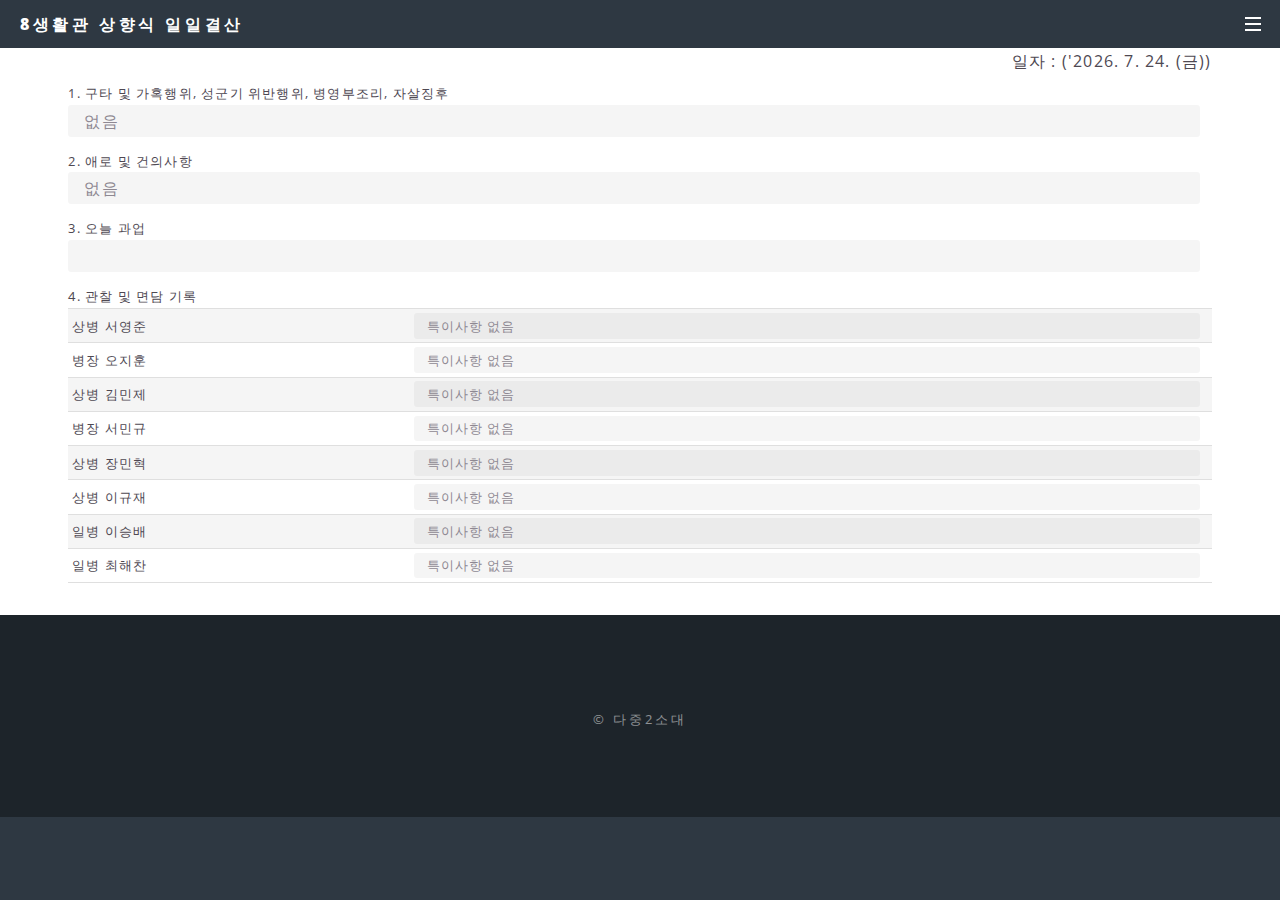
==== commit cd6d5e88: "Update Eight.html" ====
--- a/Src/html/Eight.html
+++ b/Src/html/Eight.html
@@ -61,7 +61,7 @@
 
 				<!-- Header -->
 					<header id="header">
-						<h1><a href="index.html">7생활관 상향식 일일결산</a></h1>
+						<h1><a href="index.html">8생활관 상향식 일일결산</a></h1>
 						<nav id="nav">
 							<ul>
 								<li class="special">
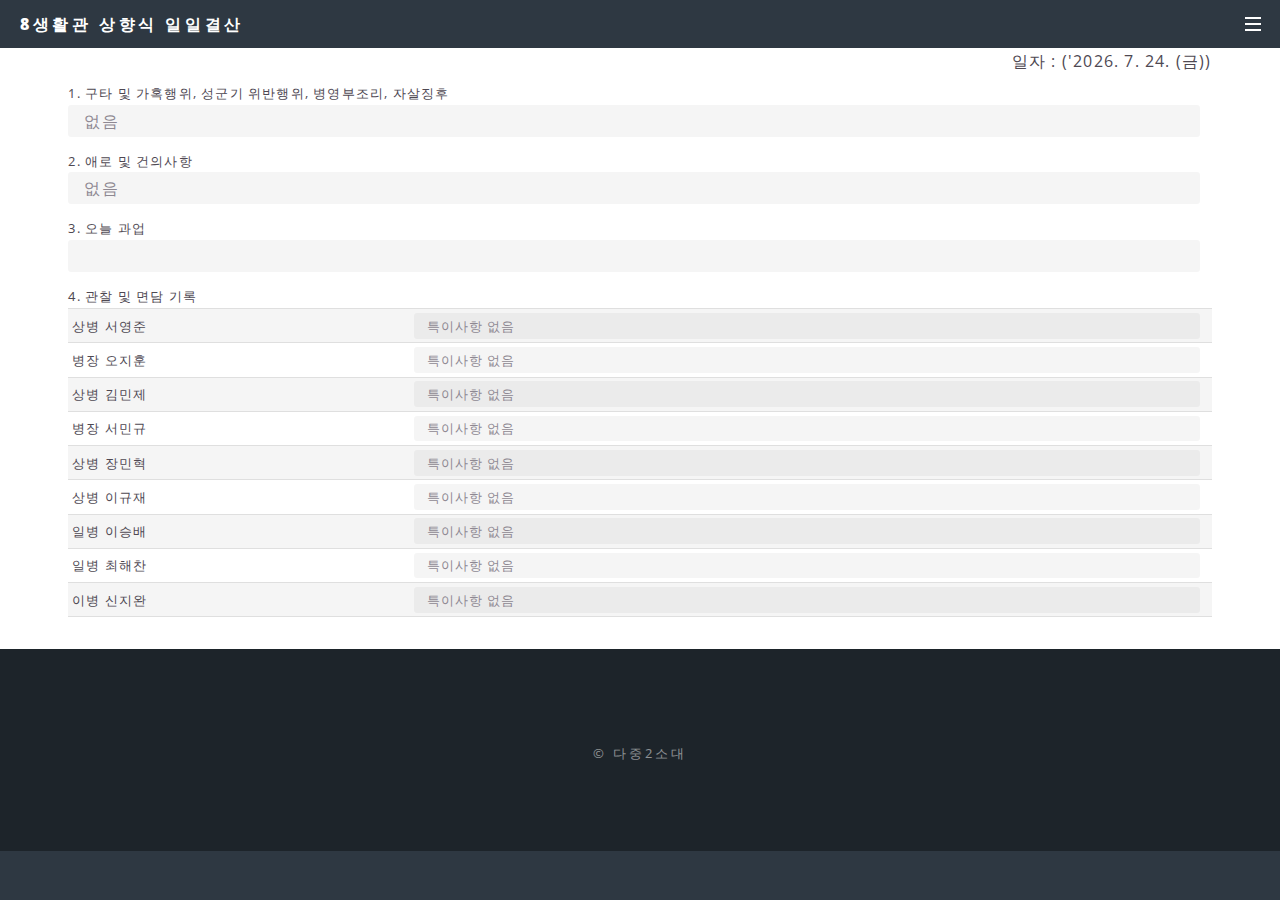
==== commit 68e7922f: "Add Recruit" ====
--- a/Src/html/Eight.html
+++ b/Src/html/Eight.html
@@ -53,6 +53,7 @@
 		<meta name="viewport" content="width=device-width, initial-scale=1, user-scalable=no" />
 		<link rel="stylesheet" href="assets/css/main.css" />
 		<noscript><link rel="stylesheet" href="assets/css/noscript.css" /></noscript>
+		<link href="images/logo.ico" rel="shortcut icon" type="image/x-icon">
 	</head>
 	<body class="is-preload">
 
@@ -136,6 +137,10 @@
 													<td>일병 최해찬</td>
 													<td><input type="text" placeholder="특이사항 없음" /></td>
 												</tr>
+												<tr>
+													<td>이병 신지완</td>
+													<td><input type="text" placeholder="특이사항 없음" /></td>
+												</tr>
 											</tbody>
 										</table>
 									</div>
